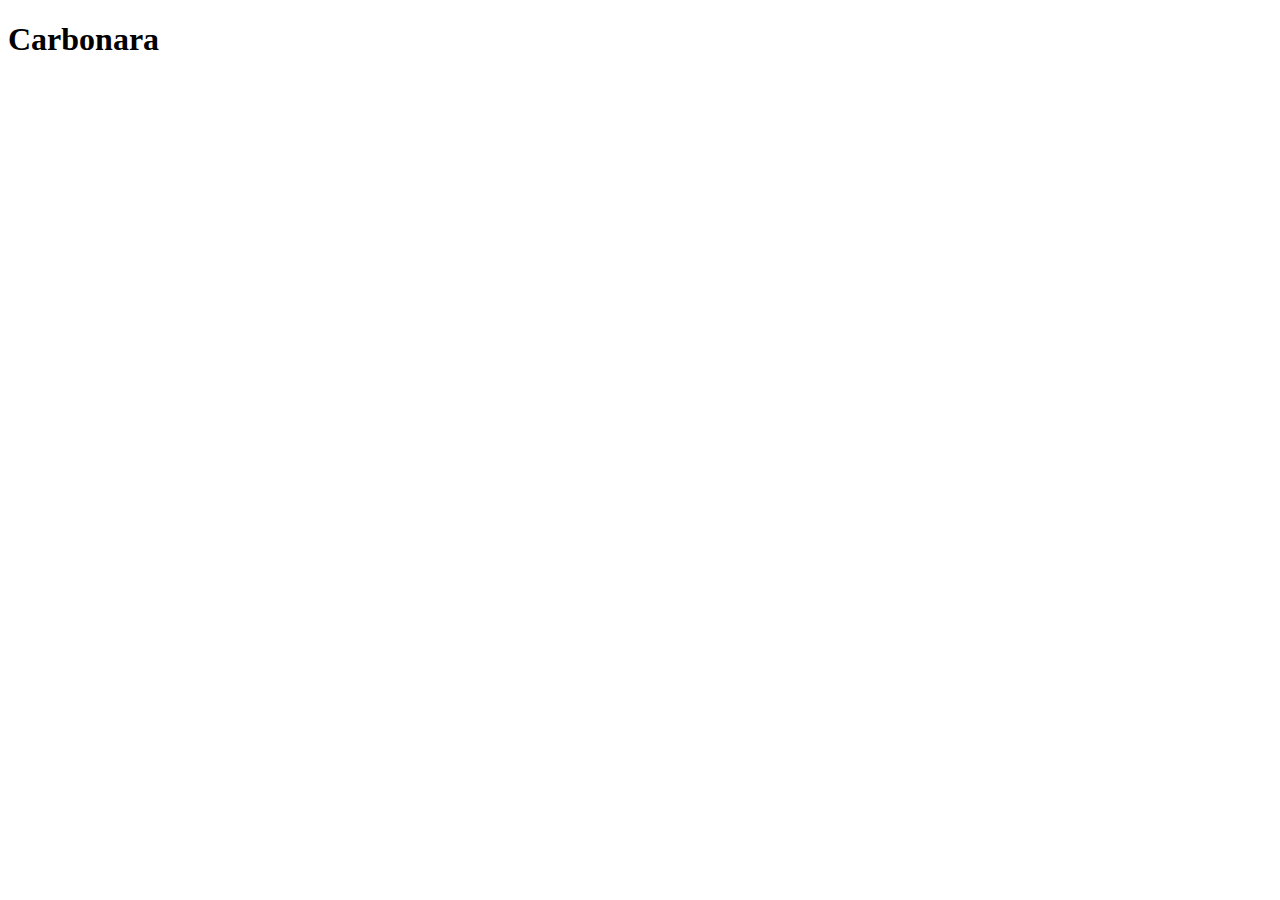
==== recipes/carbonara.html @ 4f6318cf "Create basic file structure with boilerplate" ====
<!DOCTYPE html>
<html lang="en">
<head>
    <meta charset="UTF-8">
    <meta http-equiv="X-UA-Compatible" content="IE=edge">
    <meta name="viewport" content="width=device-width, initial-scale=1.0">
    <title>Document</title>
</head>
<body>
    <h1>Carbonara</h1>
</body>
</html>
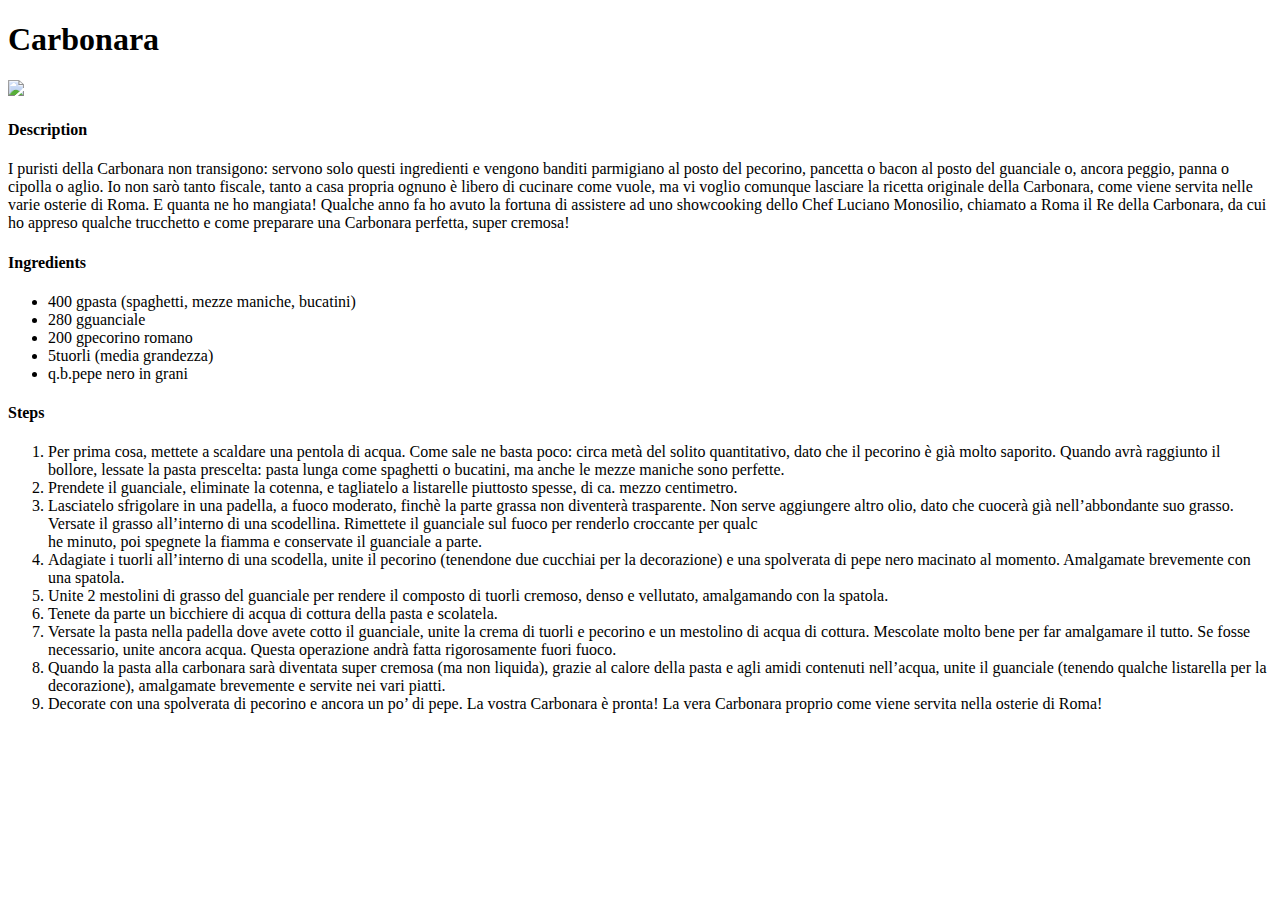
==== commit 80a3aee4: "Add first recipe" ====
--- a/recipes/carbonara.html
+++ b/recipes/carbonara.html
@@ -8,5 +8,28 @@
 </head>
 <body>
     <h1>Carbonara</h1>
+    <img src="https://blog.giallozafferano.it/dulcisinforno/wp-content/uploads/2021/03/Carbonara-ricetta-5328.jpg">
+    <h4>Description</h4>
+    <p>I puristi della Carbonara non transigono: servono solo questi ingredienti e vengono banditi parmigiano al posto del pecorino, pancetta o bacon al posto del guanciale o, ancora peggio, panna o cipolla o aglio. Io non sarò tanto fiscale, tanto a casa propria ognuno è libero di cucinare come vuole, ma vi voglio comunque lasciare la ricetta originale della Carbonara, come viene servita nelle varie osterie di Roma. E quanta ne ho mangiata! Qualche anno fa ho avuto la fortuna di assistere ad uno showcooking dello Chef Luciano Monosilio, chiamato a Roma il Re della Carbonara, da cui ho appreso qualche trucchetto e come preparare una Carbonara perfetta, super cremosa!</p>
+    <h4>Ingredients</h4>
+    <ul>
+        <li>400 gpasta (spaghetti, mezze maniche, bucatini)</li>
+        <li>280 gguanciale</li>
+        <li>200 gpecorino romano</li>
+        <li>5tuorli (media grandezza)</li>
+        <li>q.b.pepe nero in grani</li>
+    </ul>
+    <h4>Steps</h4>
+    <ol>
+        <li>Per prima cosa, mettete a scaldare una pentola di acqua. Come sale ne basta poco: circa metà del solito quantitativo, dato che il pecorino è già molto saporito. Quando avrà raggiunto il bollore, lessate la pasta prescelta: pasta lunga come spaghetti o bucatini, ma anche le mezze maniche sono perfette.</li>
+        <li>Prendete il guanciale, eliminate la cotenna, e tagliatelo a listarelle piuttosto spesse, di ca. mezzo centimetro.</li>
+        <li>Lasciatelo sfrigolare in una padella, a fuoco moderato, finchè la parte grassa non diventerà trasparente. Non serve aggiungere altro olio, dato che cuocerà già nell’abbondante suo grasso. Versate il grasso all’interno di una scodellina. Rimettete il guanciale sul fuoco per renderlo croccante per qualc</li>he minuto, poi spegnete la fiamma e conservate il guanciale a parte.
+        <li>Adagiate i tuorli all’interno di una scodella, unite il pecorino (tenendone due cucchiai per la decorazione) e una spolverata di pepe nero macinato al momento. Amalgamate brevemente con una spatola.</li>
+        <li>Unite 2 mestolini di grasso del guanciale per rendere il composto di tuorli cremoso, denso e vellutato, amalgamando con la spatola.</li>
+        <li>Tenete da parte un bicchiere di acqua di cottura della pasta e scolatela.</li>
+        <li>Versate la pasta nella padella dove avete cotto il guanciale, unite la crema di tuorli e pecorino e un mestolino di acqua di cottura. Mescolate molto bene per far amalgamare il tutto. Se fosse necessario, unite ancora acqua. Questa operazione andrà fatta rigorosamente fuori fuoco.</li>
+        <li>Quando la pasta alla carbonara sarà diventata super cremosa (ma non liquida), grazie al calore della pasta e agli amidi contenuti nell’acqua, unite il guanciale (tenendo qualche listarella per la decorazione), amalgamate brevemente e servite nei vari piatti.</li>
+        <li>Decorate con una spolverata di pecorino e ancora un po’ di pepe. La vostra Carbonara è pronta! La vera Carbonara proprio come viene servita nella osterie di Roma!</li>
+    </ol>
 </body>
 </html>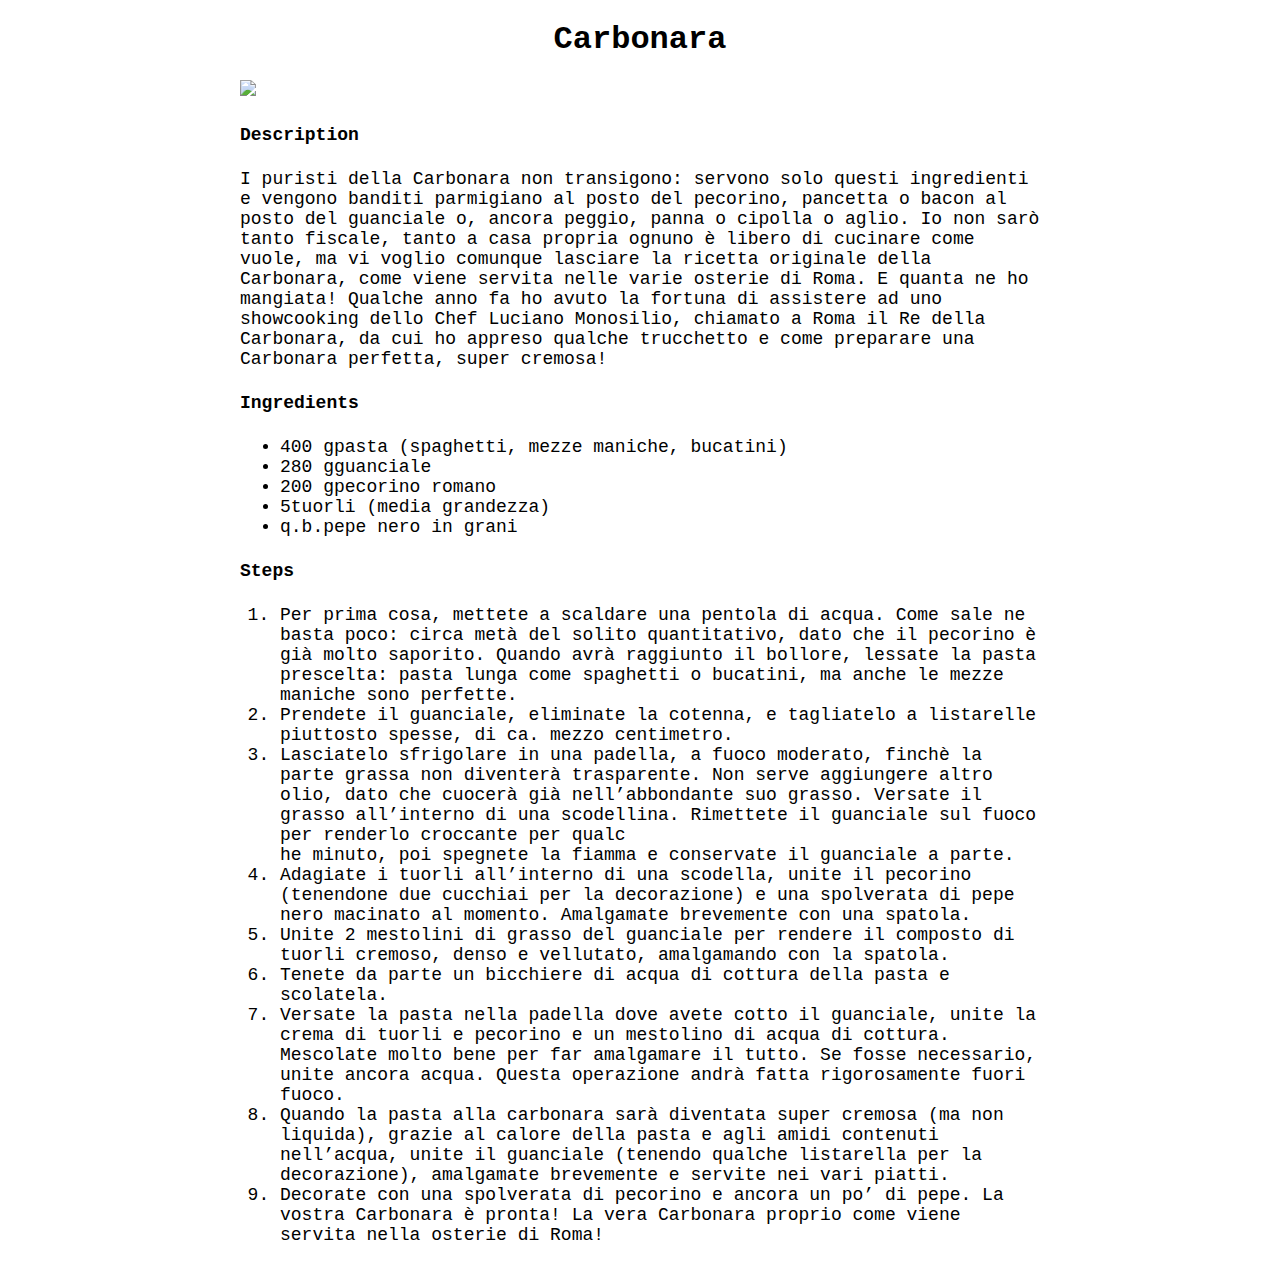
==== commit 99ec20a8: "Add styling to project" ====
--- a/recipes/carbonara.html
+++ b/recipes/carbonara.html
@@ -4,6 +4,7 @@
     <meta charset="UTF-8">
     <meta http-equiv="X-UA-Compatible" content="IE=edge">
     <meta name="viewport" content="width=device-width, initial-scale=1.0">
+    <link rel="stylesheet" href="../style.css">
     <title>Document</title>
 </head>
 <body>
--- a/style.css
+++ b/style.css
@@ -0,0 +1,17 @@
+body {
+    font-family:'Courier New', Courier, monospace;
+    font-size: 18px;
+    max-width: 800px;
+    margin: auto;
+}
+
+img {
+    margin: auto;
+    width: 800px;
+    height: auto;
+}
+
+h1 {
+    font-size: 32px;
+    text-align: center;
+}